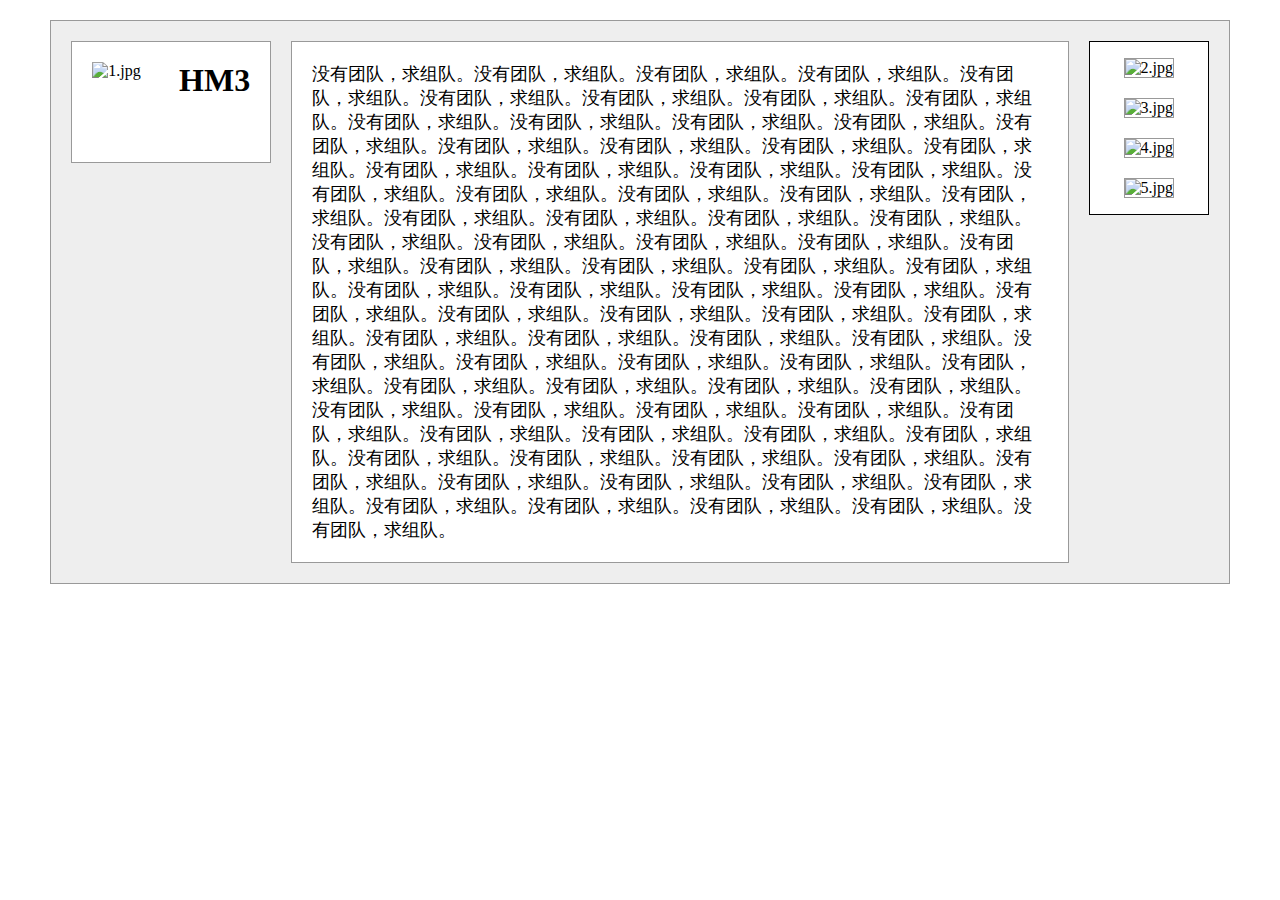
==== task3/task3.html @ e45d08d4 "task3" ====
<!DOCTYPE html>
<html lang="en">
<head>
	<meta charset="UTF-8">
	<link rel="stylesheet" type="text/css" href="css3.css">
	<title>task3:三栏式布局</title>
</head>
<body>
	<div class="main">
		<div class="left">
			<img src="D:\work\百度前端技术学院2017\HTML+CSS\task3\image\1.jpg" alt="1.jpg"/>
			<h1>HM3</h1>
		</div>
			
		<div class="mid">
			没有团队，求组队。没有团队，求组队。没有团队，求组队。没有团队，求组队。没有团队，求组队。没有团队，求组队。没有团队，求组队。没有团队，求组队。没有团队，求组队。没有团队，求组队。没有团队，求组队。没有团队，求组队。没有团队，求组队。没有团队，求组队。没有团队，求组队。没有团队，求组队。没有团队，求组队。没有团队，求组队。没有团队，求组队。没有团队，求组队。没有团队，求组队。没有团队，求组队。没有团队，求组队。没有团队，求组队。没有团队，求组队。没有团队，求组队。没有团队，求组队。没有团队，求组队。没有团队，求组队。没有团队，求组队。没有团队，求组队。没有团队，求组队。没有团队，求组队。没有团队，求组队。没有团队，求组队。没有团队，求组队。没有团队，求组队。没有团队，求组队。没有团队，求组队。没有团队，求组队。没有团队，求组队。没有团队，求组队。没有团队，求组队。没有团队，求组队。没有团队，求组队。没有团队，求组队。没有团队，求组队。没有团队，求组队。没有团队，求组队。没有团队，求组队。没有团队，求组队。没有团队，求组队。没有团队，求组队。没有团队，求组队。没有团队，求组队。没有团队，求组队。没有团队，求组队。没有团队，求组队。没有团队，求组队。没有团队，求组队。没有团队，求组队。没有团队，求组队。没有团队，求组队。没有团队，求组队。没有团队，求组队。没有团队，求组队。没有团队，求组队。没有团队，求组队。没有团队，求组队。没有团队，求组队。没有团队，求组队。没有团队，求组队。没有团队，求组队。没有团队，求组队。没有团队，求组队。没有团队，求组队。没有团队，求组队。没有团队，求组队。没有团队，求组队。没有团队，求组队。没有团队，求组队。没有团队，求组队。没有团队，求组队。没有团队，求组队。没有团队，求组队。
		</div>

		<div class="right">
			<ul>
				<li><img src="D:\work\百度前端技术学院2017\HTML+CSS\task3\image\2.jpg" alt="2.jpg" class="pic1"/></li>
				<li><img src="D:\work\百度前端技术学院2017\HTML+CSS\task3\image\3.jpg" alt="3.jpg" class="pic"/></li>
				<li><img src="D:\work\百度前端技术学院2017\HTML+CSS\task3\image\4.jpg" alt="4.jpg" class="pic"/></li>
				<li><img src="D:\work\百度前端技术学院2017\HTML+CSS\task3\image\5.jpg" alt="5.jpg" class="pic"/></li>
			</ul>
		</div>
	</div>
</body>
</html>
---- task3/css3.css ----
.main{
	width: 90%;
	background: #eee;
	padding:20px 20px;
	margin: 0 auto;
	margin-top: 20px;
	border:1px solid #999;
	min-height: 460px;
	min-width: 824px;
	position: relative;
	overflow: hidden;
}
.left{
	background-color: white;
	padding:20px 20px;
	height: 80px;
	width: 158px;
	border: 1px solid #999;
	position: absolute;
}
.left img{
	width: 80px;
	height: 80px;
}
.left > h1{
	float:right;
	margin:0px;
	padding: 0px;
}
.mid{
	margin: 0px 140px 0px 220px;
	border:1px solid #999;
	max-width:70%;
	background: white;
	padding: 20px 20px;
	font-size: 18px;
}
.right{
	width: 118px;
	position: absolute;
	top: 20px;
	right: 20px;
	background-color: white;
	border:1px solid;
	float: right;

}

li{
	list-style: none;
	text-align: center;
}
.pic1{
	width: 80px;
    height: 80px;
    margin: 0px 20px 0 -20px;
    border: 1px solid #999;

}
.pic{
    width: 80px;
    height: 80px;
    margin: 20px 20px 0 -20px;
    border: 1px solid #999;

}
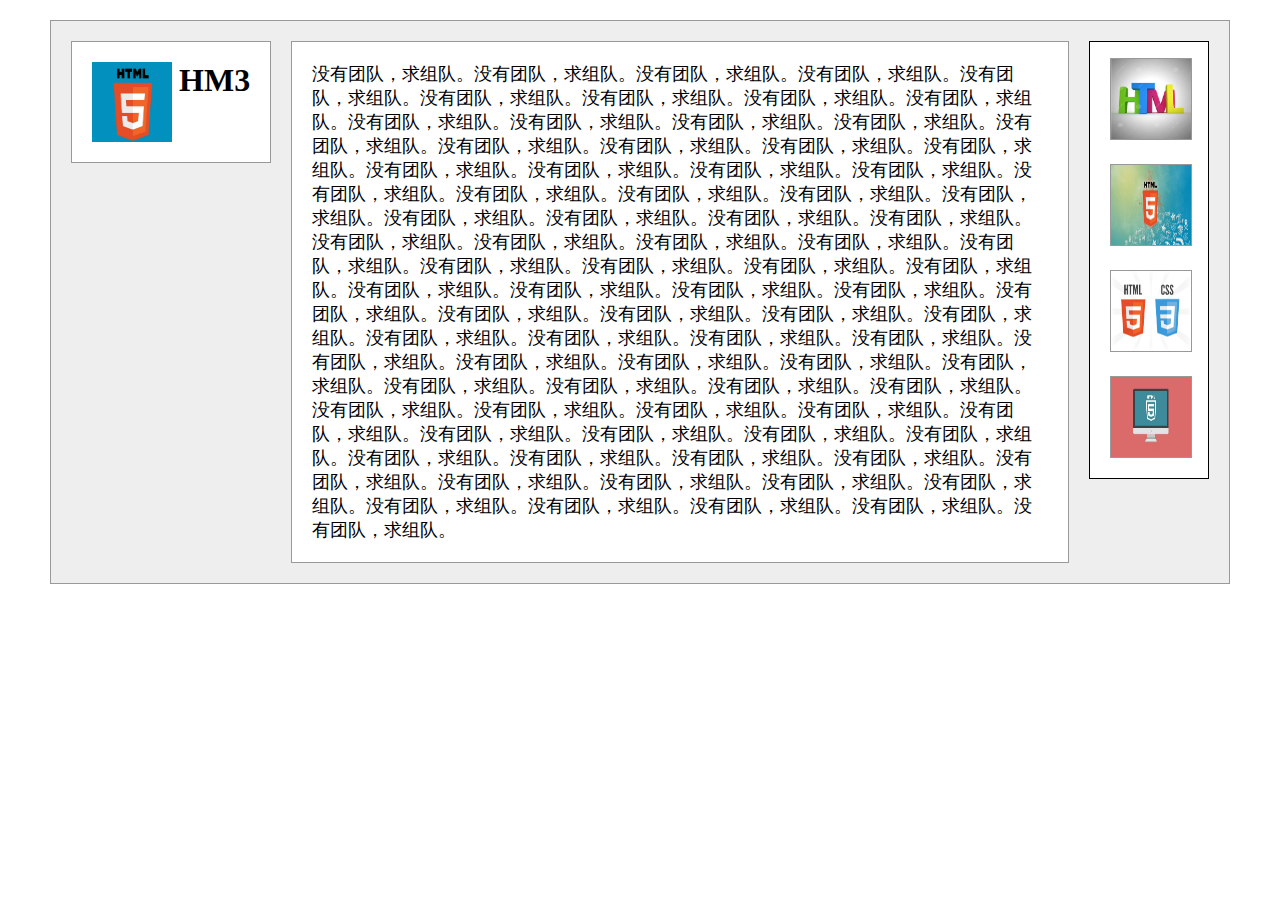
==== commit 9dfa2762: "Update task3.html" ====
--- a/task3/task3.html
+++ b/task3/task3.html
@@ -8,7 +8,7 @@
 <body>
 	<div class="main">
 		<div class="left">
-			<img src="D:\work\百度前端技术学院2017\HTML+CSS\task3\image\1.jpg" alt="1.jpg"/>
+			<img src="image\1.jpg" alt="1.jpg"/>
 			<h1>HM3</h1>
 		</div>
 			
@@ -18,12 +18,12 @@
 
 		<div class="right">
 			<ul>
-				<li><img src="D:\work\百度前端技术学院2017\HTML+CSS\task3\image\2.jpg" alt="2.jpg" class="pic1"/></li>
-				<li><img src="D:\work\百度前端技术学院2017\HTML+CSS\task3\image\3.jpg" alt="3.jpg" class="pic"/></li>
-				<li><img src="D:\work\百度前端技术学院2017\HTML+CSS\task3\image\4.jpg" alt="4.jpg" class="pic"/></li>
-				<li><img src="D:\work\百度前端技术学院2017\HTML+CSS\task3\image\5.jpg" alt="5.jpg" class="pic"/></li>
+				<li><img src="image\2.jpg" alt="2.jpg" class="pic1"/></li>
+				<li><img src="image\3.jpg" alt="3.jpg" class="pic"/></li>
+				<li><img src="image\4.jpg" alt="4.jpg" class="pic"/></li>
+				<li><img src="image\5.jpg" alt="5.jpg" class="pic"/></li>
 			</ul>
 		</div>
 	</div>
 </body>
-</html>+</html>
